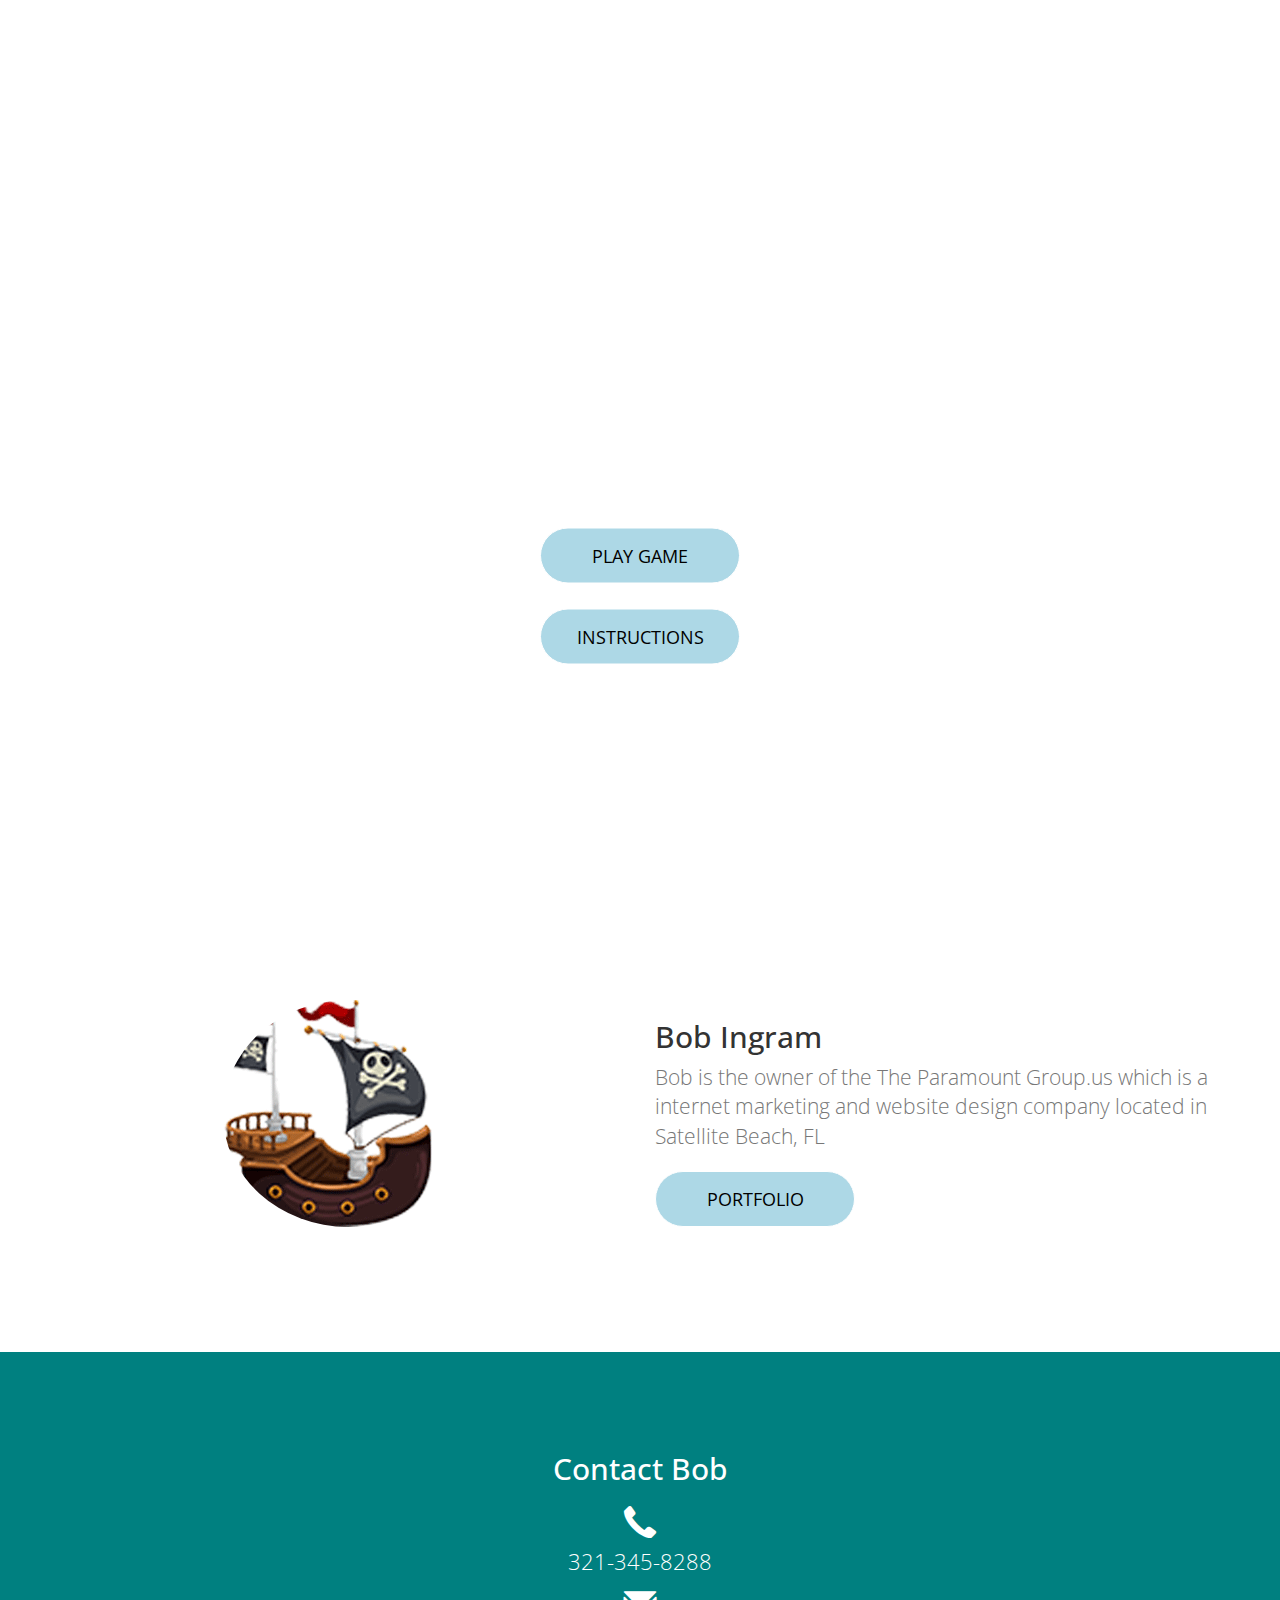
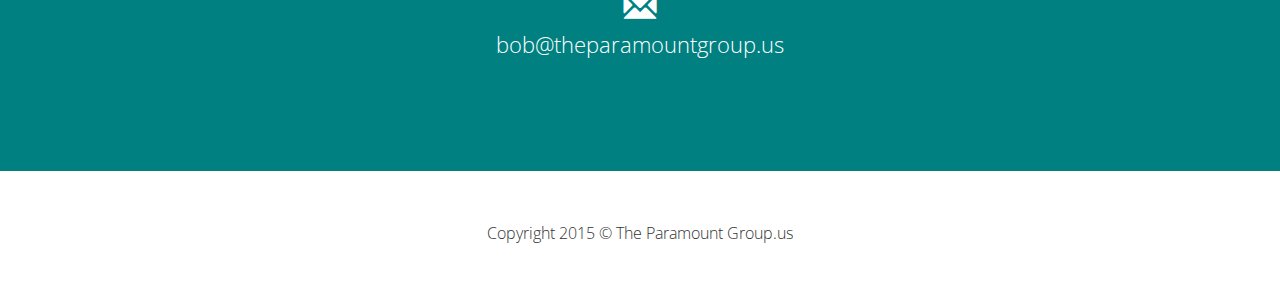
==== index.html @ b8f9365b "project 3 arcade game submission" ====
<!DOCTYPE html>
<!-- Template by Quackit.com and customized for the arcade game piarates passage by Bob Ingram at The Paramount Group.us-->
<!-- Images by various sources under the Creative Commons CC0 license and/or the Creative Commons Zero license. 
Although you can use them, for a more unique website, replace these images with your own. -->
<html lang="en">

<head>

    <meta charset="utf-8">
    <meta http-equiv="X-UA-Compatible" content="IE=edge">
    <meta name="viewport" content="width=device-width, initial-scale=1">
    <!-- The above 3 meta tags *must* come first in the head; any other head content must come *after* these tags -->
 	<meta name="description" content="Bob ingram is the owner of the Website and Internet Marketing company The Paramount Group.us. Arcade Game Pirates Passage is Project 3 for Udacity Front End Developer Course.">
    <link rel="shortcut icon" href="images/pg-colored-favcon.jpg">
    <title>Bob's arcade game</title>

    <!-- Bootstrap Core CSS -->
    <link href="css/bootstrap.min.css" rel="stylesheet">

    <!-- Custom CSS: You can use this stylesheet to override any Bootstrap styles and/or apply your own styles -->
    <link href="css/style.css" rel="stylesheet">

    <!-- HTML5 Shim and Respond.js IE8 support of HTML5 elements and media queries -->
    <!-- WARNING: Respond.js doesn't work if you view the page via file:// -->
    <!--[if lt IE 9]>
        <script src="https://oss.maxcdn.com/libs/html5shiv/3.7.0/html5shiv.js"></script>
        <script src="https://oss.maxcdn.com/libs/respond.js/1.4.2/respond.min.js"></script>
    <![endif]-->

    <!-- Custom Fonts from Google -->
    <link href='http://fonts.googleapis.com/css?family=Open+Sans:300italic,400italic,600italic,700italic,800italic,400,300,600,700,800' rel='stylesheet' type='text/css'>

</head>

<body>

    <!-- Header displays background image of sharks, Name of the project and buttons to play game and see instructions-->
    <header>
        <div class="header-content">
            <div class="header-content-inner">
                <h1>Bob's Arcade Game Pirates Passage</h1>
                <p>Udacity Front End Developer Course Project 3</p>
                <a href="playgame.html" class="btn btn-primary btn-lg">Play Game</a>
                <br>
                <button type="button" class="btn btn-primary btn-lg" data-toggle="modal" data-target="#instructions" alt="instructions">instructions</button>
            </div>
        </div>
    </header>
    <!-- Modal code obtained from Udacity lesson. The modal is placed close to the button that is calling it. The instructions button above-->
    <div class="modal fade" id="instructions" tabindex="-1" role="dialog" aria-labelledby="myModalLabel1" aria-hidden="true">
        <div class="modal-dialog">
            <div class="modal-content">
                <div class="modal-header">
                    <h2 class="modal-title" id="myModalLabel1">Play Instructions<br>Bob's Pirate Passage Game</h2>
                    <img class="img-responsive pirate-ship" sizes="100vw" src="images/shark-chomping.gif" alt="animated gif of shark game piece"> This arcade game project is based on the classic frogger game. The majority of the code was provided by Udacity Front End Developer course. The game was made Udacious by Bob Ingram
                    <br>
                    <br> 1. The object is reach the the top of the game board
                    <br>
                    <br> 2. Use arrow keys to control player movement
                    <br>
                    <br> 3. If you are eaten by a shark the player will be reset
                    <br>
                    <br> 4. Press quit to exit the game
                </div>
                < <div class="modal-footer">
                    <button type="button" class="btn btn-default" data-dismiss="modal">Close</button>
            </div>
        </div>
    </div>
    </div>


    <!-- Content 1 Short bio for Bob Ingram and link to his portfolio project-->
    <section class="content">
        <div class="container">
            <div class="row">
                <div class="col-sm-6">
                    <img src="images/pirate-ship-lg.gif" alt="pirate ship game piece" class="img-responsive img-circle center-block" title="pirate ship">
                </div>
                <div class="col-sm-6">
                    <h2 class="section-header">Bob Ingram</h2>
                    <p class="lead text-muted">Bob is the owner of the The Paramount Group.us which is a internet marketing and website design company located in Satellite Beach, FL</p>
                    <a href="http://www.paramountmedia.us/" target="_blank" class="btn btn-primary btn-lg">portfolio</a>
                </div>
            </div>
        </div>
    </section>


    <!-- Footer contains contact information and copyright notice-->
    <footer class="page-footer">

        <!-- Contact Us -->
        <div class="contact">
            <div class="container">
                <h2 class="section-heading">Contact Bob</h2>
                <p><span class="glyphicon glyphicon-earphone"></span>
                    <br>321-345-8288</p>
                <p><span class="glyphicon glyphicon-envelope"></span>
                    <br>bob@theparamountgroup.us</p>
            </div>
        </div>

        <!-- Copyright etc -->
        <div class="small-print">
            <div class="container">
                <p>Copyright 2015 &copy; The Paramount Group.us</p>
            </div>
        </div>

    </footer>

    <!-- jQuery -->
    <script src="js/jquery-1.11.3.min.js"></script>

    <!-- Bootstrap Core JavaScript -->
    <script src="js/bootstrap.min.js"></script>

    <!-- Plugin JavaScript -->
    <script src="js/jquery.easing.min.js"></script>

    <!-- Custom Javascript -->
    <script src="js/custom.js"></script>

</body>

</html>
---- css/style.css ----
html,
body {
    width: 100%;
    height: 100%;
    font-family: 'Open Sans','Helvetica Neue',Arial,sans-serif;
}

a {
    color: yellowgreen;
    -webkit-transition: all .35s;
    -moz-transition: all .35s;
    transition: all .35s;
}

a:hover,
a:focus {
    color: blue;
}

p {
    font-size: 16px;
    line-height: 1.5;
}

header {
    position: relative;
    width: 100%;
    min-height: auto;
    text-align: center;
    color: #fff;
    background-image: url('../images/shark-video-2-frames-delayed.gif');
    background-position: center;
    -webkit-background-size: cover;
    -moz-background-size: cover;
    background-size: cover;
    -o-background-size: cover;
}

header .header-content {
    position: relative;
    width: 100%;
    padding: 100px 15px 70px;
    text-align: center;
}

header .header-content .header-content-inner h1 {
    margin-top: 0;
    margin-bottom: 20px;
    font-size: 50px;
    font-weight: 300;
}

header .header-content .header-content-inner p {
    margin-bottom: 50px;
    font-size: 16px;
    font-weight: 300;
    color: rgba(255,255,255,.7);
}

@media(min-width:768px) {
    header {
        min-height: 100%;
    }

    header .header-content {
        position: absolute;
        top: 50%;
        padding: 0 50px;
        -webkit-transform: translateY(-50%);
        -ms-transform: translateY(-50%);
        transform: translateY(-50%);
    }

    header .header-content .header-content-inner {
        margin-right: auto;
        margin-left: auto;
        max-width: 1000px;
    }

    header .header-content .header-content-inner h1 {
        font-size: 100px;
    }

    header .header-content .header-content-inner p {
        margin-right: auto;
        margin-left: auto;
        max-width: 80%;
        font-size: 18px;
    }

.section-heading {
    margin-top: 0;
    margin-bottom: 20px;
}

.intro {
    color: #fff;
    background-color: yellowgreen;
    padding: 70px 0;
    text-align: center;
}

.content {
    padding: 100px 0;
}

.content-2 {
    color: #fff;
    background-color: #222;
}

.content-3 {
    padding: 20px 0 40px;
    text-align: center;
}

.page-footer {
    text-align: center;
}

.page-footer .contact {
    padding: 100px 0;
    background-color: teal;
    color: #fff;
}

.page-footer .contact p {
    font-size: 22px;
    font-weight: 300;
}

.content-3 .glyphicon,	
.page-footer .contact .glyphicon {
    font-size: 32px;
    font-weight: 700;
}

.page-footer .small-print {
    padding: 50px 0 40px;
    font-weight: 300;
}

.text-light {
    color: rgba(255,255,255,.7);
}

.btn-primary {
    border-color: white;
    color: black;
    background-color: lightblue;
    width: 200px;
    -webkit-transition: all .35s;
    -moz-transition: all .35s;
    transition: all .35s;
}

.btn:active:focus,
.btn:focus {
    outline: none;
}

.btn-primary:focus,
.btn-primary.focus,
.btn-primary:hover,
.btn-primary:active,
.btn-primary.active,
.open > .dropdown-toggle.btn-primary {
    color: white;
    background-color: blue;
}

.btn-primary:active,
.btn-primary.active,
.open > .dropdown-toggle.btn-primary {
    background-image: none;
}

.btn-primary .badge {
    color: lightblue;
    background-color: #fff;
}

.btn {
    border-radius: 300px;
    text-transform: uppercase;
}

.btn-lg {
    padding: 15px 30px;
    margin-bottom: 25px;
}
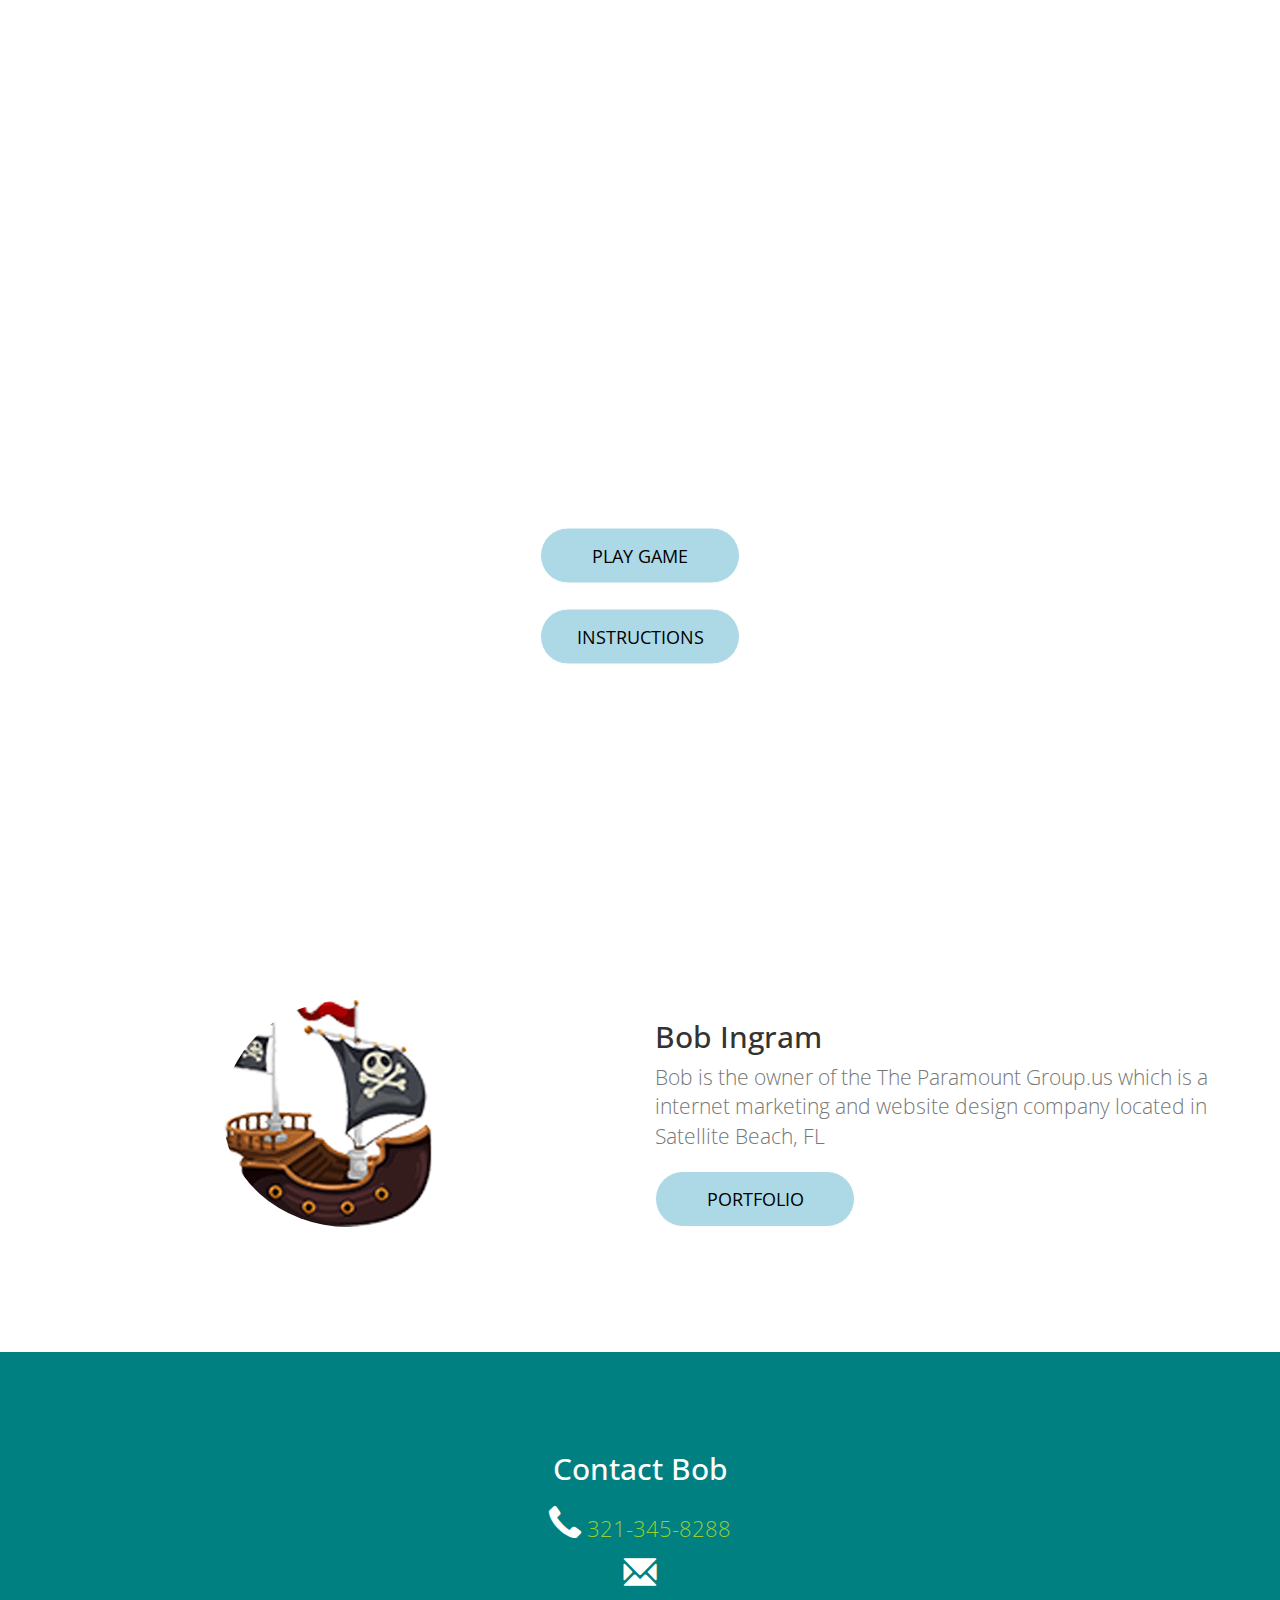
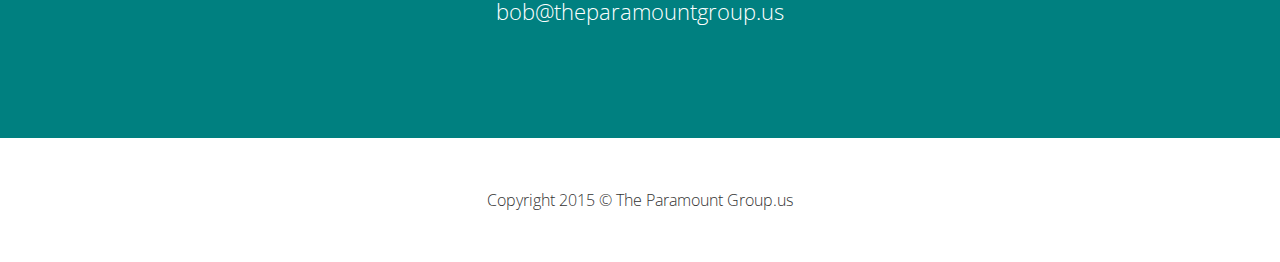
==== commit 6e6ff5c9: "Merge pull request #1 from paramountgroup/master" ====
--- a/index.html
+++ b/index.html
@@ -33,6 +33,16 @@
 </head>
 
 <body>
+
+<!-- Google Tag Manager -->
+<noscript><iframe src="//www.googletagmanager.com/ns.html?id=GTM-NCXG6V"
+height="0" width="0" style="display:none;visibility:hidden"></iframe></noscript>
+<script>(function(w,d,s,l,i){w[l]=w[l]||[];w[l].push({'gtm.start':
+new Date().getTime(),event:'gtm.js'});var f=d.getElementsByTagName(s)[0],
+j=d.createElement(s),dl=l!='dataLayer'?'&l='+l:'';j.async=true;j.src=
+'//www.googletagmanager.com/gtm.js?id='+i+dl;f.parentNode.insertBefore(j,f);
+})(window,document,'script','dataLayer','GTM-NCXG6V');</script>
+<!-- End Google Tag Manager -->
 
     <!-- Header displays background image of sharks, Name of the project and buttons to play game and see instructions-->
     <header>
@@ -95,7 +105,7 @@
             <div class="container">
                 <h2 class="section-heading">Contact Bob</h2>
                 <p><span class="glyphicon glyphicon-earphone"></span>
-                    <br>321-345-8288</p>
+                    <a href="tel:321-345-8288">321-345-8288</a></p>
                 <p><span class="glyphicon glyphicon-envelope"></span>
                     <br>bob@theparamountgroup.us</p>
             </div>
